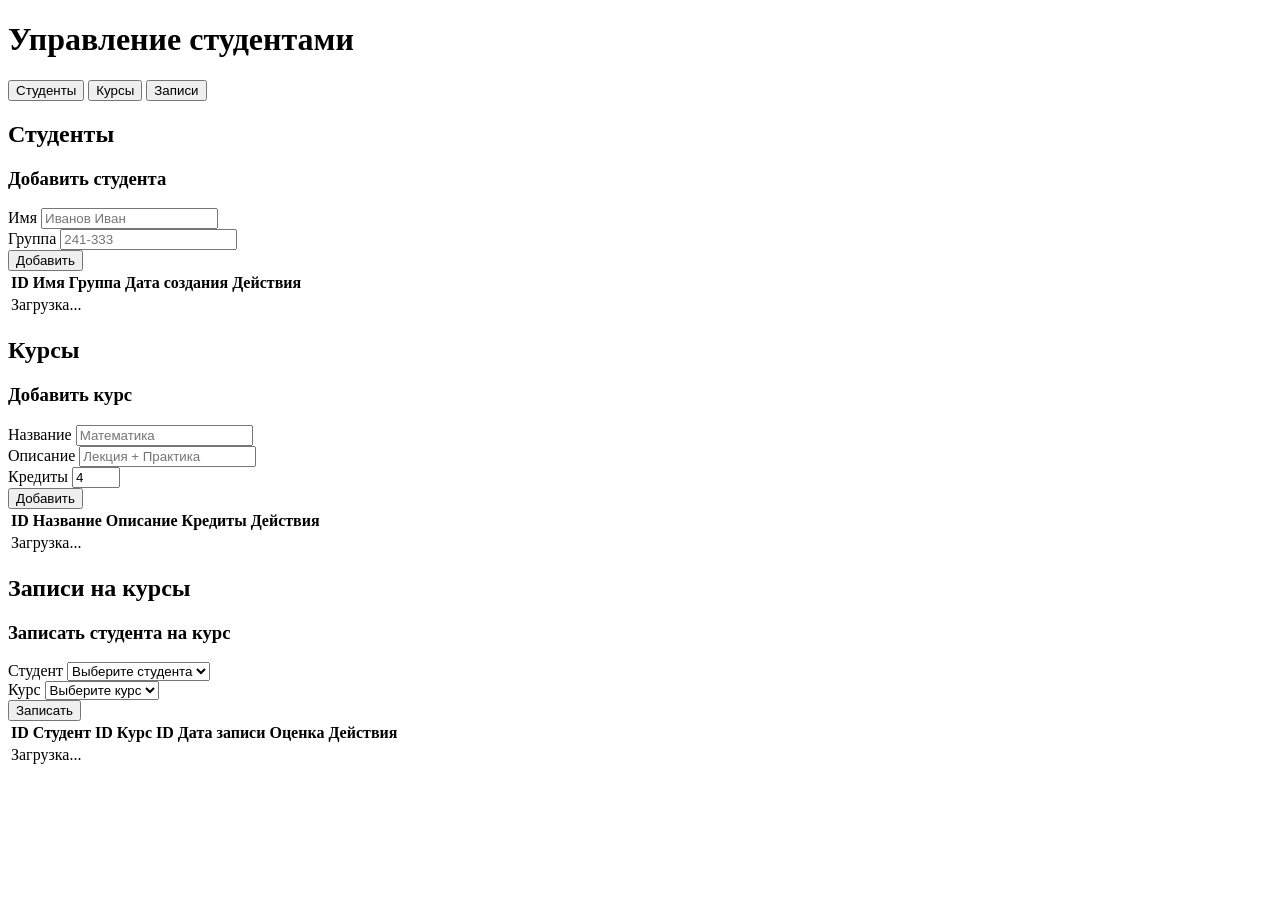
==== backendLab1/laba13/wwwroot/index.html @ 019e0f99 "13 | создана папка wwwroot и добавлен файл index.html" ====
﻿<!DOCTYPE html>
<html lang="ru">
<head>
    <meta charset="UTF-8">
    <meta name="viewport" content="width=device-width, initial-scale=1.0">
    <title>Лаба 13 — Управление студентами</title>

    <!-- подключение CSS-файлов: сначала базовые стили, потом стили компонентов -->
    <link rel="stylesheet" href="/css/style.css">
    <link rel="stylesheet" href="/css/components.css">
</head>
<body>
    <header>
        <h1>Управление студентами</h1>
        <!-- навигация по вкладкам — data-section указывает id секции -->
        <nav>
            <button class="active" data-section="students">Студенты</button>
            <button data-section="courses">Курсы</button>
            <button data-section="enrollments">Записи</button>
        </nav>
    </header>

    <main>
        <!-- ===== ВКЛАДКА: СТУДЕНТЫ ===== -->
        <div id="students" class="section active">
            <h2>Студенты</h2>

            <div id="student-msg" class="message"></div>

            <!-- форма добавления студента -->
            <div class="form-card">
                <h3>Добавить студента</h3>
                <form id="student-form">
                    <div class="form-row">
                        <div class="form-group">
                            <label for="student-name">Имя</label>
                            <input type="text" id="student-name" placeholder="Иванов Иван" required>
                        </div>
                        <div class="form-group">
                            <label for="student-group">Группа</label>
                            <input type="text" id="student-group" placeholder="241-333" required>
                        </div>
                        <button type="submit" class="btn btn-success">Добавить</button>
                    </div>
                </form>
            </div>

            <!-- таблица студентов — заполняется через JS -->
            <table>
                <thead>
                    <tr>
                        <th>ID</th>
                        <th>Имя</th>
                        <th>Группа</th>
                        <th>Дата создания</th>
                        <th>Действия</th>
                    </tr>
                </thead>
                <tbody id="students-table">
                    <tr><td colspan="5" class="loading">Загрузка...</td></tr>
                </tbody>
            </table>
        </div>

        <!-- ===== ВКЛАДКА: КУРСЫ ===== -->
        <div id="courses" class="section">
            <h2>Курсы</h2>

            <div id="course-msg" class="message"></div>

            <div class="form-card">
                <h3>Добавить курс</h3>
                <form id="course-form">
                    <div class="form-row">
                        <div class="form-group">
                            <label for="course-name">Название</label>
                            <input type="text" id="course-name" placeholder="Математика" required>
                        </div>
                        <div class="form-group">
                            <label for="course-desc">Описание</label>
                            <input type="text" id="course-desc" placeholder="Лекция + Практика" required>
                        </div>
                        <div class="form-group">
                            <label for="course-credits">Кредиты</label>
                            <input type="number" id="course-credits" min="1" max="10" value="4" required>
                        </div>
                        <button type="submit" class="btn btn-success">Добавить</button>
                    </div>
                </form>
            </div>

            <table>
                <thead>
                    <tr>
                        <th>ID</th>
                        <th>Название</th>
                        <th>Описание</th>
                        <th>Кредиты</th>
                        <th>Действия</th>
                    </tr>
                </thead>
                <tbody id="courses-table">
                    <tr><td colspan="5" class="loading">Загрузка...</td></tr>
                </tbody>
            </table>
        </div>

        <!-- ===== ВКЛАДКА: ЗАПИСИ НА КУРСЫ ===== -->
        <div id="enrollments" class="section">
            <h2>Записи на курсы</h2>

            <div id="enroll-msg" class="message"></div>

            <div class="form-card">
                <h3>Записать студента на курс</h3>
                <form id="enroll-form">
                    <div class="form-row">
                        <div class="form-group">
                            <label for="enroll-student">Студент</label>
                            <!-- select заполняется динамически данными с сервера -->
                            <select id="enroll-student" required>
                                <option value="">Выберите студента</option>
                            </select>
                        </div>
                        <div class="form-group">
                            <label for="enroll-course">Курс</label>
                            <select id="enroll-course" required>
                                <option value="">Выберите курс</option>
                            </select>
                        </div>
                        <button type="submit" class="btn btn-success">Записать</button>
                    </div>
                </form>
            </div>

            <table>
                <thead>
                    <tr>
                        <th>ID</th>
                        <th>Студент ID</th>
                        <th>Курс ID</th>
                        <th>Дата записи</th>
                        <th>Оценка</th>
                        <th>Действия</th>
                    </tr>
                </thead>
                <tbody id="enrollments-table">
                    <tr><td colspan="6" class="loading">Загрузка...</td></tr>
                </tbody>
            </table>
        </div>
    </main>

    <!-- подключение JS-файлов: сначала модуль API, потом основной скрипт -->
    <!-- порядок важен: app.js использует функции из api.js -->
    <script src="/js/api.js"></script>
    <script src="/js/app.js"></script>
</body>
</html>
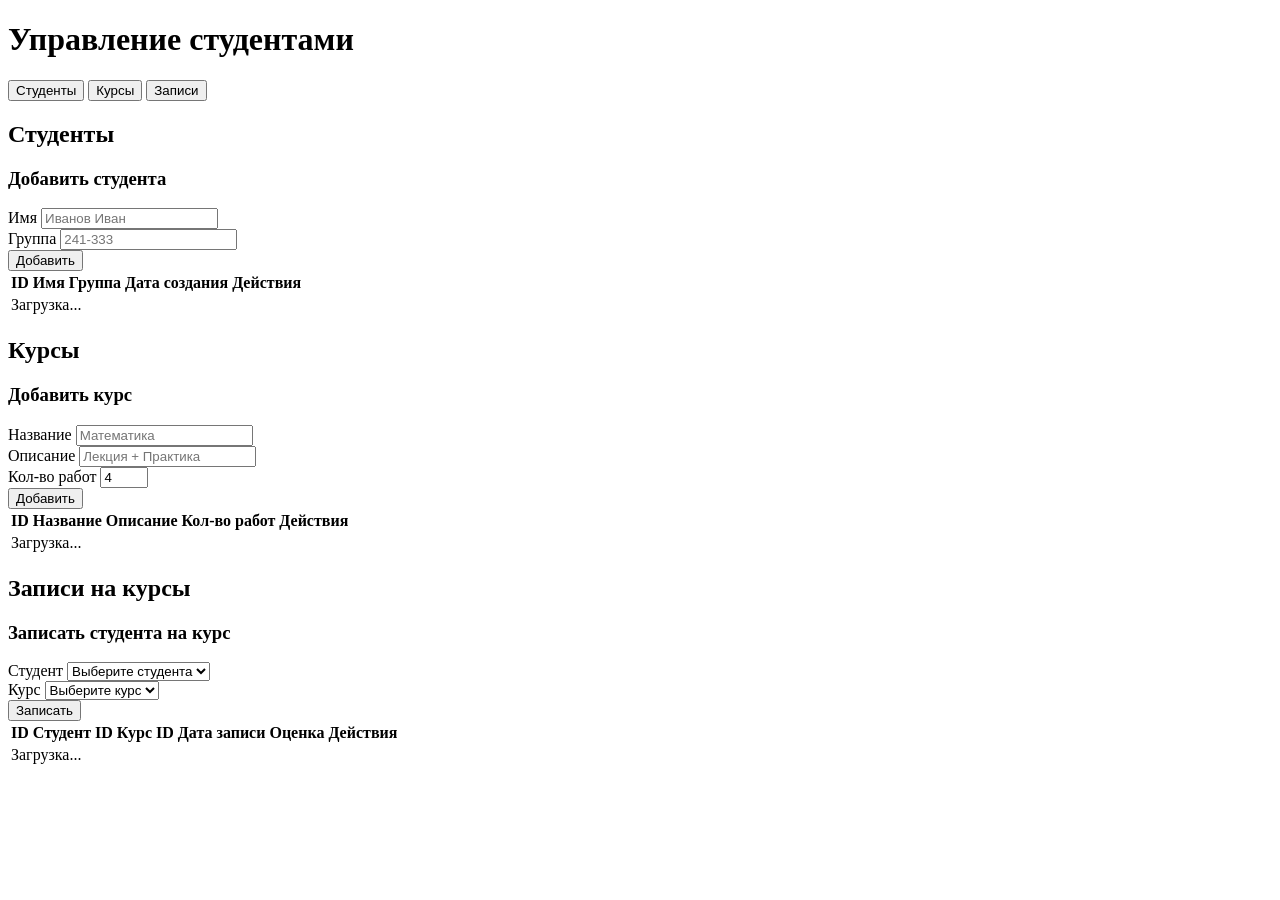
==== commit dfae6367: "13 | изменения" ====
--- a/backendLab1/laba13/wwwroot/index.html
+++ b/backendLab1/laba13/wwwroot/index.html
@@ -81,7 +81,7 @@
                             <input type="text" id="course-desc" placeholder="Лекция + Практика" required>
                         </div>
                         <div class="form-group">
-                            <label for="course-credits">Кредиты</label>
+                            <label for="course-credits">Кол-во работ</label>
                             <input type="number" id="course-credits" min="1" max="10" value="4" required>
                         </div>
                         <button type="submit" class="btn btn-success">Добавить</button>
@@ -95,7 +95,7 @@
                         <th>ID</th>
                         <th>Название</th>
                         <th>Описание</th>
-                        <th>Кредиты</th>
+                        <th>Кол-во работ</th>
                         <th>Действия</th>
                     </tr>
                 </thead>
